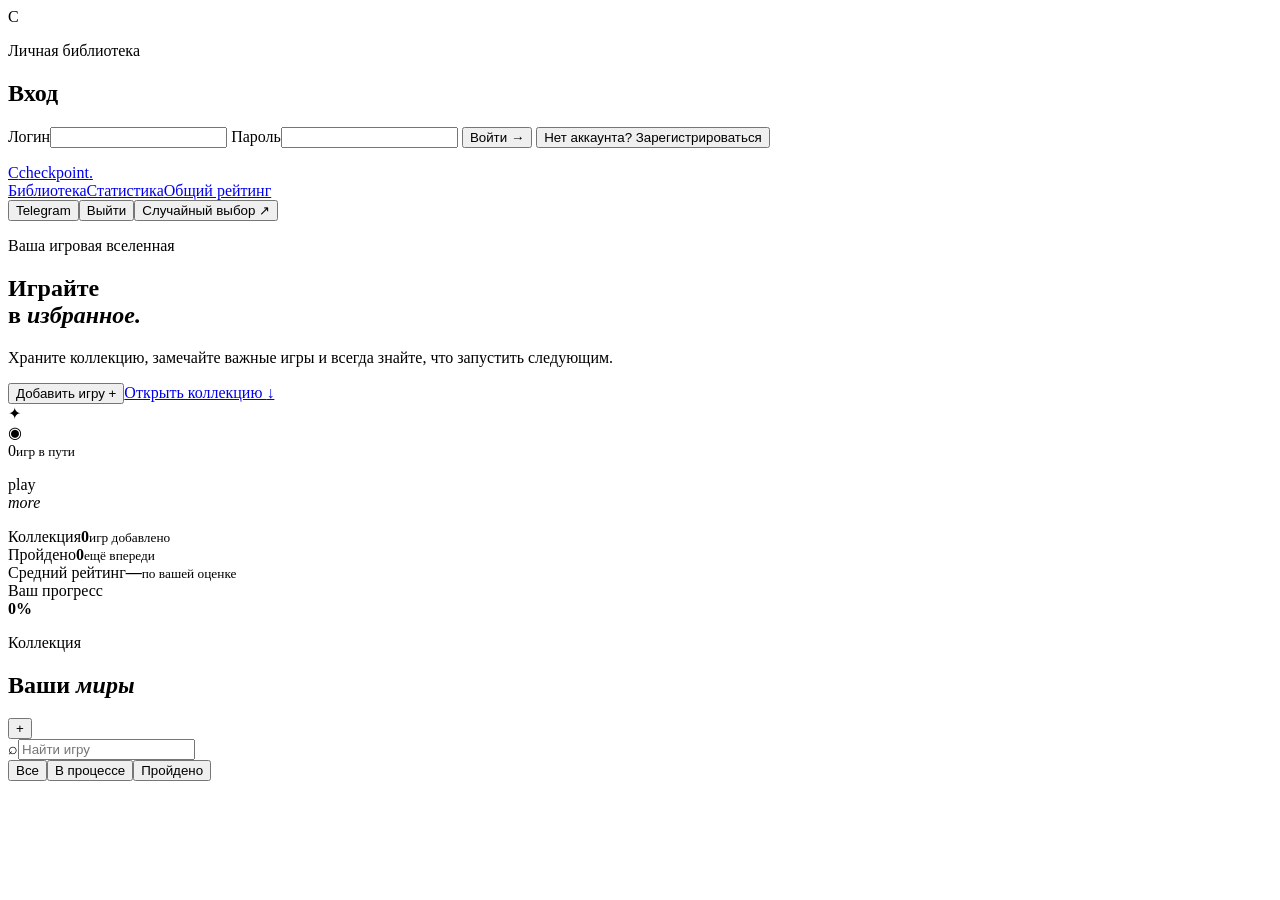
==== frontend/index.html @ 5f19a8c6 "Confirm Telegram linking with bot contact code" ====
<!doctype html>
<html lang="ru">
<head>
  <meta charset="UTF-8"><meta name="viewport" content="width=device-width,initial-scale=1"><meta name="theme-color" content="#080a18">
  <title>Checkpoint — игровая библиотека</title>
  <link rel="preconnect" href="https://fonts.googleapis.com"><link rel="preconnect" href="https://fonts.gstatic.com" crossorigin>
  <link href="https://fonts.googleapis.com/css2?family=Manrope:wght@400;500;600;700;800&family=Playfair+Display:ital,wght@0,600;0,700;1,600&display=swap" rel="stylesheet">
  <link rel="stylesheet" href="/assets/styles.css">
  <link rel="stylesheet" href="/assets/auth.css">
</head>
<body>
  <section class="auth-screen" id="authScreen">
    <form class="auth-card" id="authForm">
      <span class="brand-mark">C</span>
      <p class="eyebrow"><span></span> Личная библиотека</p>
      <h2 id="authTitle">Вход</h2>
      <label>Логин<input id="authUsername" required minlength="3" maxlength="50" autocomplete="username"></label>
      <label>Пароль<input id="authPassword" type="password" required minlength="8" maxlength="128" autocomplete="current-password"></label>
      <button class="primary-btn" id="authSubmit">Войти <span>→</span></button>
      <button class="auth-switch" type="button" id="authSwitch">Нет аккаунта? Зарегистрироваться</button>
      <p class="auth-error" id="authError" role="alert"></p>
    </form>
  </section>
  <div class="ambient ambient-one"></div><div class="ambient ambient-two"></div>
  <header class="topbar"><a class="brand" href="#top"><span class="brand-mark">C</span>checkpoint<span class="brand-dot">.</span></a><nav><a href="#library">Библиотека</a><a href="#insights">Статистика</a><a href="/ratings.html">Общий рейтинг</a></nav><span class="current-user" id="currentUser"></span><button class="ghost-btn" id="telegramButton">Telegram</button><button class="ghost-btn" id="logoutButton">Выйти</button><button class="ghost-btn" id="recommendButton">Случайный выбор <span>↗</span></button></header>
  <main id="top">
    <section class="hero">
      <div class="hero-copy"><p class="eyebrow"><span></span> Ваша игровая вселенная</p><h1>Играйте<br>в <em>избранное.</em></h1><p class="hero-text">Храните коллекцию, замечайте важные игры и всегда знайте, что запустить следующим.</p><div class="hero-actions"><button class="primary-btn" id="openCreate">Добавить игру <span>+</span></button><a class="text-link" href="#library">Открыть коллекцию <span>↓</span></a></div></div>
      <div class="hero-orbit" aria-hidden="true"><div class="orbit-ring"></div><div class="orb orb-one">✦</div><div class="orb orb-two">◉</div><div class="orb-core"><span id="heroCount">0</span><small>игр в пути</small></div><p class="orbit-label">play<br><i>more</i></p></div>
    </section>
    <section class="insights reveal" id="insights"><div class="stat"><span>Коллекция</span><strong id="totalCount">0</strong><small>игр добавлено</small></div><div class="stat"><span>Пройдено</span><strong id="completedCount">0</strong><small id="completionLabel">ещё впереди</small></div><div class="stat rating-stat"><span>Средний рейтинг</span><strong id="averageRating">—</strong><small>по вашей оценке</small></div><div class="progress-stat"><span>Ваш прогресс</span><div class="progress-track"><i id="progressBar"></i></div><strong id="progressValue">0%</strong></div></section>
    <section class="library" id="library"><div class="section-heading"><div><p class="eyebrow"><span></span> Коллекция</p><h2>Ваши <em>миры</em></h2></div><button class="icon-btn" id="openCreateAlt" aria-label="Добавить игру">+</button></div><div class="toolbar"><label class="search"><span>⌕</span><input id="searchInput" type="search" placeholder="Найти игру"></label><div class="filters" id="filters"><button class="filter active" data-filter="all">Все</button><button class="filter" data-filter="playing">В процессе</button><button class="filter" data-filter="completed">Пройдено</button></div></div><div class="games-grid" id="gamesGrid"></div><div class="empty-state" id="emptyState" hidden><div>✦</div><h3>Коллекция ждёт первую игру</h3><p>Добавьте ту самую игру, к которой хочется возвращаться.</p><button class="primary-btn" id="openEmpty">Добавить игру <span>+</span></button></div></section>
  </main>
  <dialog id="telegramDialog"><form id="telegramForm"><div class="modal-top"><div><p class="eyebrow"><span></span> Аккаунт</p><h2>Подключить Telegram</h2></div><button class="close-btn" type="button" id="closeTelegramDialog" aria-label="Закрыть">×</button></div><p class="telegram-copy">Откройте бота. Он попросит разрешить отправку вашего контакта, а затем пришлёт код в Telegram.</p><button class="primary-btn" type="button" id="telegramLinkButton">Открыть Telegram <span>→</span></button><label>Код из Telegram<input id="telegramCode" required inputmode="numeric" pattern="[0-9]{6}" maxlength="6" placeholder="000000"></label><p class="telegram-status" id="telegramStatus"></p><div class="modal-actions"><button type="button" class="cancel-btn" id="cancelTelegramDialog">Отмена</button><button class="primary-btn" id="telegramSubmit">Подтвердить код <span>→</span></button></div></form></dialog>
  <dialog id="gameDialog"><form id="gameForm" method="dialog"><div class="modal-top"><div><p class="eyebrow"><span></span> Новая запись</p><h2 id="dialogTitle">Добавить игру</h2></div><button class="close-btn" type="button" id="closeDialog" aria-label="Закрыть">×</button></div><input type="hidden" id="gameId"><div class="form-grid"><label>Название<input id="title" required minlength="1" maxlength="120" placeholder="Например, Clair Obscur"></label><label>Жанр<input id="genre" required maxlength="60" placeholder="RPG, Action, Indie..."></label><label>Год<input id="year" type="number" required min="1970" max="2026" value="2026"></label><label>Рейтинг <output id="ratingOutput">8.0</output><input id="rating" type="range" min="0" max="10" step="0.1" value="8"></label></div><label class="check"><input id="completed" type="checkbox"><span>Уже пройдена</span></label><div class="modal-actions"><button type="button" class="cancel-btn" id="cancelDialog">Отмена</button><button class="primary-btn" id="saveButton">Сохранить <span>→</span></button></div></form></dialog>
  <div class="toast" id="toast" role="status" aria-live="polite"></div><script src="/assets/app.js?v=20260917-telegram-code"></script>
</body></html>
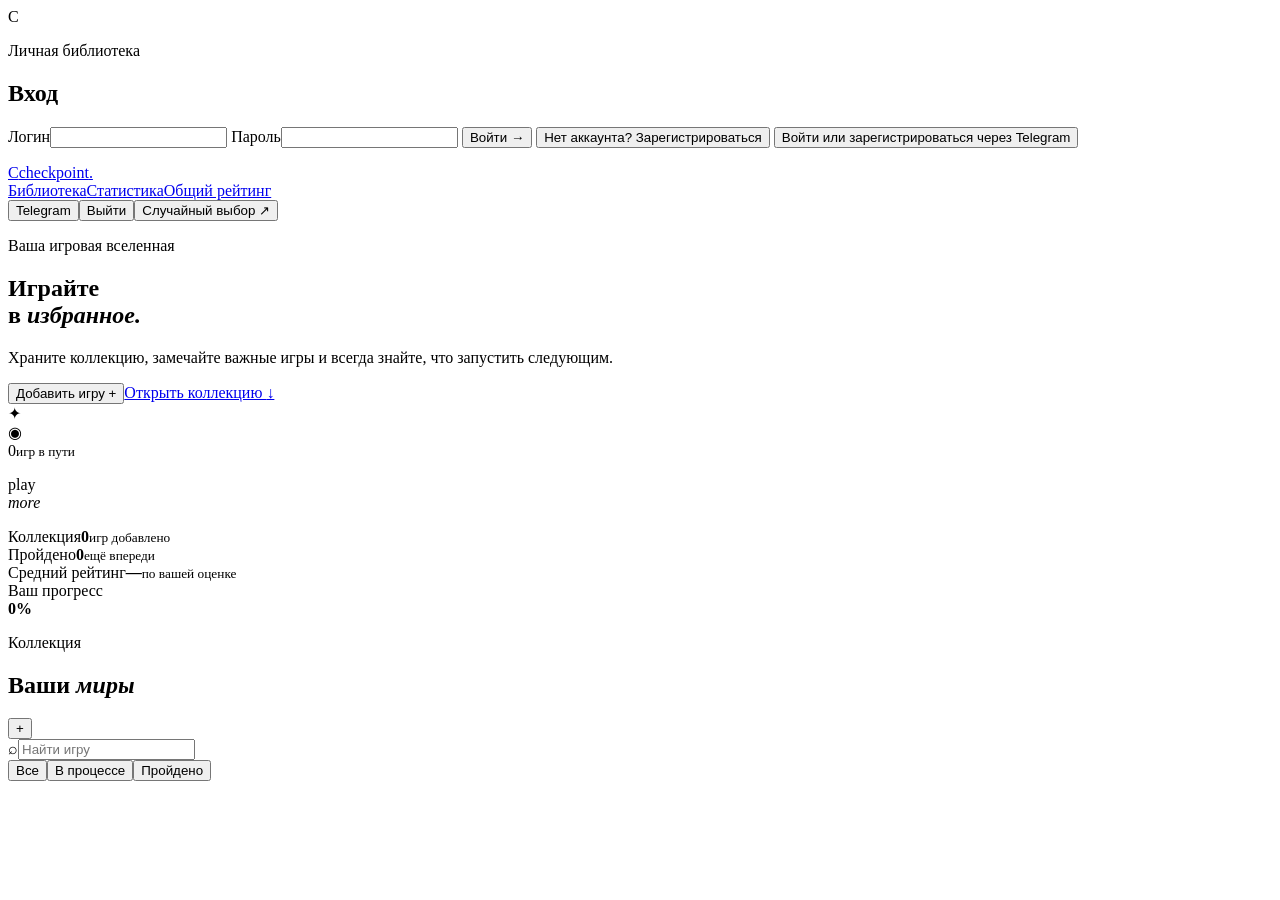
==== commit 977d802d: "Add Telegram sign-in and registration" ====
--- a/frontend/index.html
+++ b/frontend/index.html
@@ -18,6 +18,9 @@
       <label>Пароль<input id="authPassword" type="password" required minlength="8" maxlength="128" autocomplete="current-password"></label>
       <button class="primary-btn" id="authSubmit">Войти <span>→</span></button>
       <button class="auth-switch" type="button" id="authSwitch">Нет аккаунта? Зарегистрироваться</button>
+      <button class="auth-switch" type="button" id="telegramAuthButton">Войти или зарегистрироваться через Telegram</button>
+      <div id="telegramAuthFields" hidden><label>Код из Telegram<input id="telegramAuthCode" inputmode="numeric" pattern="[0-9]{6}" maxlength="6" placeholder="000000"></label><button class="primary-btn" type="button" id="telegramAuthConfirm">Подтвердить код <span>→</span></button></div>
+      <p class="auth-error" id="telegramAuthError" role="alert"></p>
       <p class="auth-error" id="authError" role="alert"></p>
     </form>
   </section>
@@ -33,5 +36,5 @@
   </main>
   <dialog id="telegramDialog"><form id="telegramForm"><div class="modal-top"><div><p class="eyebrow"><span></span> Аккаунт</p><h2>Подключить Telegram</h2></div><button class="close-btn" type="button" id="closeTelegramDialog" aria-label="Закрыть">×</button></div><p class="telegram-copy">Откройте бота. Он попросит разрешить отправку вашего контакта, а затем пришлёт код в Telegram.</p><button class="primary-btn" type="button" id="telegramLinkButton">Открыть Telegram <span>→</span></button><label>Код из Telegram<input id="telegramCode" required inputmode="numeric" pattern="[0-9]{6}" maxlength="6" placeholder="000000"></label><p class="telegram-status" id="telegramStatus"></p><div class="modal-actions"><button type="button" class="cancel-btn" id="cancelTelegramDialog">Отмена</button><button class="primary-btn" id="telegramSubmit">Подтвердить код <span>→</span></button></div></form></dialog>
   <dialog id="gameDialog"><form id="gameForm" method="dialog"><div class="modal-top"><div><p class="eyebrow"><span></span> Новая запись</p><h2 id="dialogTitle">Добавить игру</h2></div><button class="close-btn" type="button" id="closeDialog" aria-label="Закрыть">×</button></div><input type="hidden" id="gameId"><div class="form-grid"><label>Название<input id="title" required minlength="1" maxlength="120" placeholder="Например, Clair Obscur"></label><label>Жанр<input id="genre" required maxlength="60" placeholder="RPG, Action, Indie..."></label><label>Год<input id="year" type="number" required min="1970" max="2026" value="2026"></label><label>Рейтинг <output id="ratingOutput">8.0</output><input id="rating" type="range" min="0" max="10" step="0.1" value="8"></label></div><label class="check"><input id="completed" type="checkbox"><span>Уже пройдена</span></label><div class="modal-actions"><button type="button" class="cancel-btn" id="cancelDialog">Отмена</button><button class="primary-btn" id="saveButton">Сохранить <span>→</span></button></div></form></dialog>
-  <div class="toast" id="toast" role="status" aria-live="polite"></div><script src="/assets/app.js?v=20260917-telegram-code"></script>
+  <div class="toast" id="toast" role="status" aria-live="polite"></div><script src="/assets/app.js?v=20260917-telegram-auth"></script>
 </body></html>
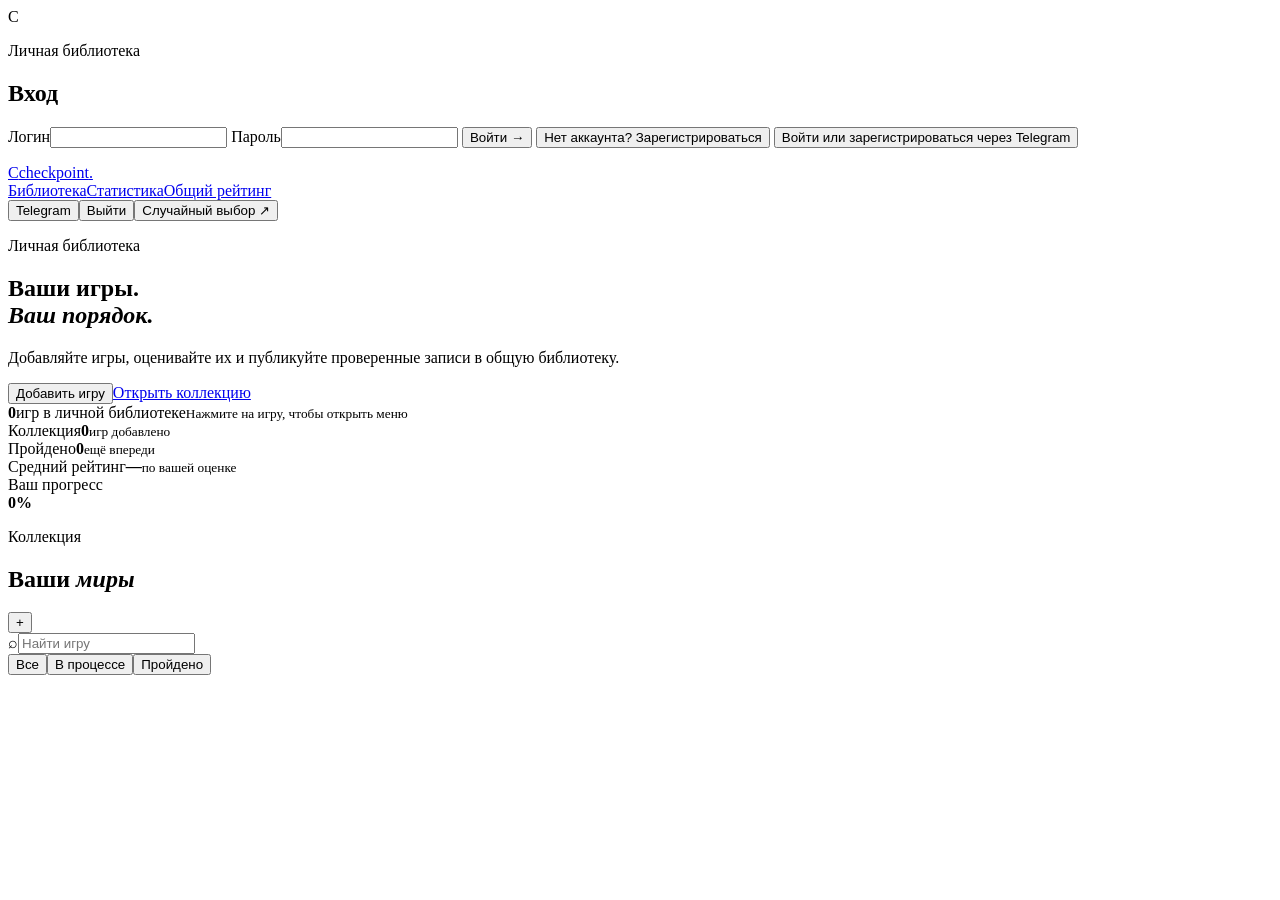
==== commit dc521efc: "Add strict game details and publishing flow" ====
--- a/frontend/index.html
+++ b/frontend/index.html
@@ -3,8 +3,6 @@
 <head>
   <meta charset="UTF-8"><meta name="viewport" content="width=device-width,initial-scale=1"><meta name="theme-color" content="#080a18">
   <title>Checkpoint — игровая библиотека</title>
-  <link rel="preconnect" href="https://fonts.googleapis.com"><link rel="preconnect" href="https://fonts.gstatic.com" crossorigin>
-  <link href="https://fonts.googleapis.com/css2?family=Manrope:wght@400;500;600;700;800&family=Playfair+Display:ital,wght@0,600;0,700;1,600&display=swap" rel="stylesheet">
   <link rel="stylesheet" href="/assets/styles.css">
   <link rel="stylesheet" href="/assets/auth.css">
 </head>
@@ -24,17 +22,15 @@
       <p class="auth-error" id="authError" role="alert"></p>
     </form>
   </section>
-  <div class="ambient ambient-one"></div><div class="ambient ambient-two"></div>
   <header class="topbar"><a class="brand" href="#top"><span class="brand-mark">C</span>checkpoint<span class="brand-dot">.</span></a><nav><a href="#library">Библиотека</a><a href="#insights">Статистика</a><a href="/ratings.html">Общий рейтинг</a></nav><span class="current-user" id="currentUser"></span><button class="ghost-btn" id="telegramButton">Telegram</button><button class="ghost-btn" id="logoutButton">Выйти</button><button class="ghost-btn" id="recommendButton">Случайный выбор <span>↗</span></button></header>
   <main id="top">
-    <section class="hero">
-      <div class="hero-copy"><p class="eyebrow"><span></span> Ваша игровая вселенная</p><h1>Играйте<br>в <em>избранное.</em></h1><p class="hero-text">Храните коллекцию, замечайте важные игры и всегда знайте, что запустить следующим.</p><div class="hero-actions"><button class="primary-btn" id="openCreate">Добавить игру <span>+</span></button><a class="text-link" href="#library">Открыть коллекцию <span>↓</span></a></div></div>
-      <div class="hero-orbit" aria-hidden="true"><div class="orbit-ring"></div><div class="orb orb-one">✦</div><div class="orb orb-two">◉</div><div class="orb-core"><span id="heroCount">0</span><small>игр в пути</small></div><p class="orbit-label">play<br><i>more</i></p></div>
-    </section>
+    <section class="hero"><div class="hero-copy"><p class="eyebrow">Личная библиотека</p><h1>Ваши игры.<br><em>Ваш порядок.</em></h1><p class="hero-text">Добавляйте игры, оценивайте их и публикуйте проверенные записи в общую библиотеку.</p><div class="hero-actions"><button class="primary-btn" id="openCreate">Добавить игру</button><a class="text-link" href="#library">Открыть коллекцию</a></div></div><div class="hero-summary"><strong id="heroCount">0</strong><span>игр в личной библиотеке</span><small>Нажмите на игру, чтобы открыть меню</small></div></section>
     <section class="insights reveal" id="insights"><div class="stat"><span>Коллекция</span><strong id="totalCount">0</strong><small>игр добавлено</small></div><div class="stat"><span>Пройдено</span><strong id="completedCount">0</strong><small id="completionLabel">ещё впереди</small></div><div class="stat rating-stat"><span>Средний рейтинг</span><strong id="averageRating">—</strong><small>по вашей оценке</small></div><div class="progress-stat"><span>Ваш прогресс</span><div class="progress-track"><i id="progressBar"></i></div><strong id="progressValue">0%</strong></div></section>
     <section class="library" id="library"><div class="section-heading"><div><p class="eyebrow"><span></span> Коллекция</p><h2>Ваши <em>миры</em></h2></div><button class="icon-btn" id="openCreateAlt" aria-label="Добавить игру">+</button></div><div class="toolbar"><label class="search"><span>⌕</span><input id="searchInput" type="search" placeholder="Найти игру"></label><div class="filters" id="filters"><button class="filter active" data-filter="all">Все</button><button class="filter" data-filter="playing">В процессе</button><button class="filter" data-filter="completed">Пройдено</button></div></div><div class="games-grid" id="gamesGrid"></div><div class="empty-state" id="emptyState" hidden><div>✦</div><h3>Коллекция ждёт первую игру</h3><p>Добавьте ту самую игру, к которой хочется возвращаться.</p><button class="primary-btn" id="openEmpty">Добавить игру <span>+</span></button></div></section>
   </main>
   <dialog id="telegramDialog"><form id="telegramForm"><div class="modal-top"><div><p class="eyebrow"><span></span> Аккаунт</p><h2>Подключить Telegram</h2></div><button class="close-btn" type="button" id="closeTelegramDialog" aria-label="Закрыть">×</button></div><p class="telegram-copy">Откройте бота. Он попросит разрешить отправку вашего контакта, а затем пришлёт код в Telegram.</p><button class="primary-btn" type="button" id="telegramLinkButton">Открыть Telegram <span>→</span></button><label>Код из Telegram<input id="telegramCode" required inputmode="numeric" pattern="[0-9]{6}" maxlength="6" placeholder="000000"></label><p class="telegram-status" id="telegramStatus"></p><div class="modal-actions"><button type="button" class="cancel-btn" id="cancelTelegramDialog">Отмена</button><button class="primary-btn" id="telegramSubmit">Подтвердить код <span>→</span></button></div></form></dialog>
+  <dialog id="gameDetailsDialog"><div class="details-dialog"><div class="modal-top"><div><p class="eyebrow">Личная библиотека</p><h2 id="detailTitle"></h2></div><button class="close-btn" type="button" id="closeDetailsDialog" aria-label="Закрыть">×</button></div><dl class="game-details"><div><dt>Жанр</dt><dd id="detailGenre"></dd></div><div><dt>Год</dt><dd id="detailYear"></dd></div><div><dt>Ваша оценка</dt><dd id="detailRating"></dd></div><div><dt>Статус</dt><dd id="detailCompleted"></dd></div></dl><p class="details-hint">Перед публикацией название будет автоматически проверено по внешнему каталогу игр.</p><button class="publish-btn" type="button" id="detailPublishButton">Опубликовать в общую библиотеку</button><div class="details-actions"><button class="secondary-btn" type="button" id="detailToggleButton"></button><button class="secondary-btn" type="button" id="detailEditButton">Редактировать</button><button class="danger-btn" type="button" id="detailDeleteButton">Удалить</button></div></div></dialog>
+  <dialog id="publishDialog"><form id="publishForm"><div class="modal-top"><div><p class="eyebrow">Общая библиотека</p><h2>Проверка игры</h2></div><button class="close-btn" type="button" id="closePublishDialog" aria-label="Закрыть">×</button></div><p class="telegram-copy" id="publishGameTitle"></p><label>Найдена в каталоге<select id="publishCandidate" required disabled></select></label><label>Ваш отзыв <textarea id="publishReview" maxlength="3000" placeholder="Что вы думаете об этой игре?"></textarea></label><p class="telegram-status" id="publishStatus"></p><div class="modal-actions"><button type="button" class="cancel-btn" id="cancelPublishDialog">Отмена</button><button class="primary-btn" id="publishSubmit" disabled>Опубликовать</button></div></form></dialog>
   <dialog id="gameDialog"><form id="gameForm" method="dialog"><div class="modal-top"><div><p class="eyebrow"><span></span> Новая запись</p><h2 id="dialogTitle">Добавить игру</h2></div><button class="close-btn" type="button" id="closeDialog" aria-label="Закрыть">×</button></div><input type="hidden" id="gameId"><div class="form-grid"><label>Название<input id="title" required minlength="1" maxlength="120" placeholder="Например, Clair Obscur"></label><label>Жанр<input id="genre" required maxlength="60" placeholder="RPG, Action, Indie..."></label><label>Год<input id="year" type="number" required min="1970" max="2026" value="2026"></label><label>Рейтинг <output id="ratingOutput">8.0</output><input id="rating" type="range" min="0" max="10" step="0.1" value="8"></label></div><label class="check"><input id="completed" type="checkbox"><span>Уже пройдена</span></label><div class="modal-actions"><button type="button" class="cancel-btn" id="cancelDialog">Отмена</button><button class="primary-btn" id="saveButton">Сохранить <span>→</span></button></div></form></dialog>
-  <div class="toast" id="toast" role="status" aria-live="polite"></div><script src="/assets/app.js?v=20260917-telegram-auth"></script>
+  <div class="toast" id="toast" role="status" aria-live="polite"></div><script src="/assets/app.js?v=20260920-details"></script>
 </body></html>
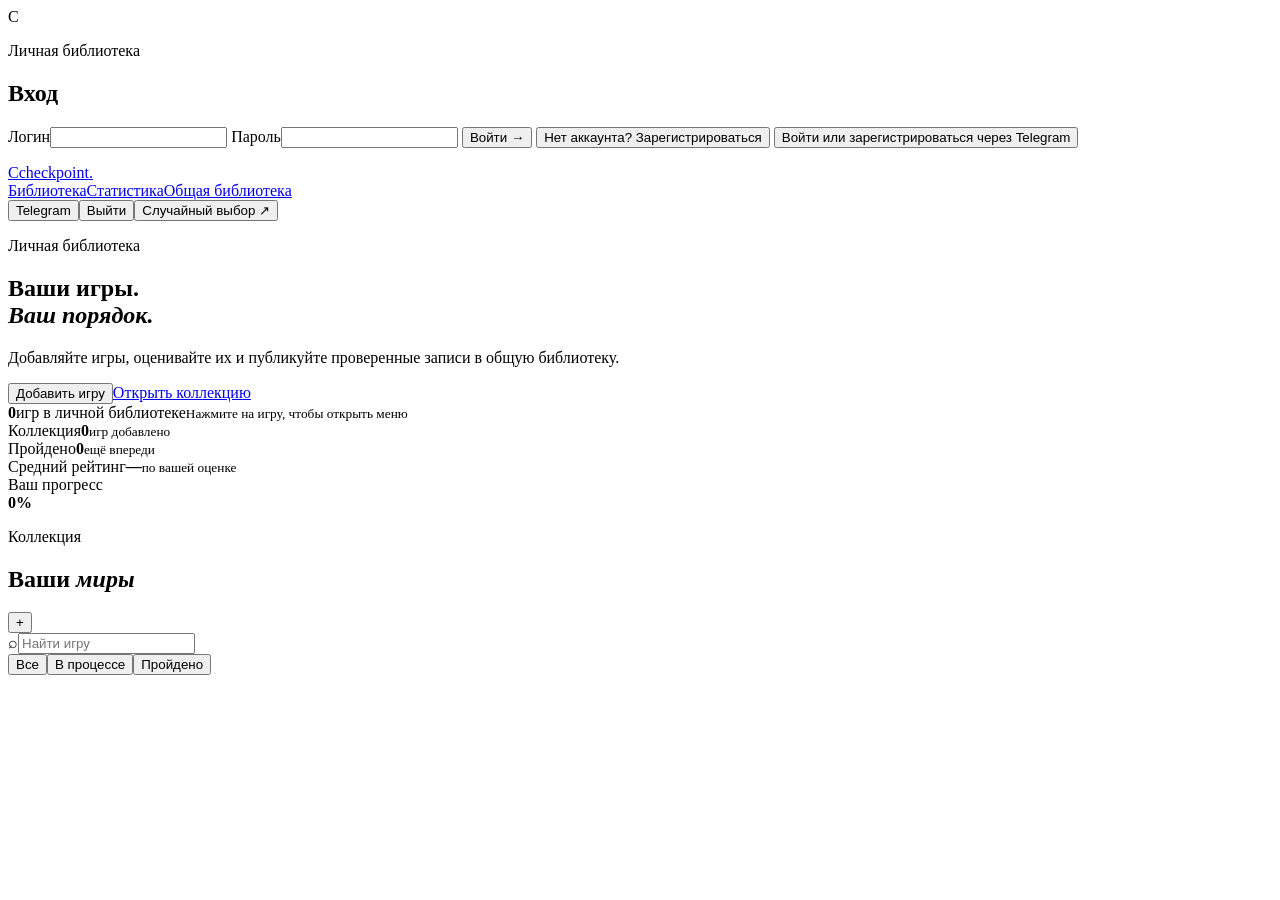
==== commit fb18f4d3: "Build deduplicated community game library" ====
--- a/frontend/index.html
+++ b/frontend/index.html
@@ -22,7 +22,7 @@
       <p class="auth-error" id="authError" role="alert"></p>
     </form>
   </section>
-  <header class="topbar"><a class="brand" href="#top"><span class="brand-mark">C</span>checkpoint<span class="brand-dot">.</span></a><nav><a href="#library">Библиотека</a><a href="#insights">Статистика</a><a href="/ratings.html">Общий рейтинг</a></nav><span class="current-user" id="currentUser"></span><button class="ghost-btn" id="telegramButton">Telegram</button><button class="ghost-btn" id="logoutButton">Выйти</button><button class="ghost-btn" id="recommendButton">Случайный выбор <span>↗</span></button></header>
+  <header class="topbar"><a class="brand" href="#top"><span class="brand-mark">C</span>checkpoint<span class="brand-dot">.</span></a><nav><a href="#library">Библиотека</a><a href="#insights">Статистика</a><a href="/ratings.html">Общая библиотека</a></nav><span class="current-user" id="currentUser"></span><button class="ghost-btn" id="telegramButton">Telegram</button><button class="ghost-btn" id="logoutButton">Выйти</button><button class="ghost-btn" id="recommendButton">Случайный выбор <span>↗</span></button></header>
   <main id="top">
     <section class="hero"><div class="hero-copy"><p class="eyebrow">Личная библиотека</p><h1>Ваши игры.<br><em>Ваш порядок.</em></h1><p class="hero-text">Добавляйте игры, оценивайте их и публикуйте проверенные записи в общую библиотеку.</p><div class="hero-actions"><button class="primary-btn" id="openCreate">Добавить игру</button><a class="text-link" href="#library">Открыть коллекцию</a></div></div><div class="hero-summary"><strong id="heroCount">0</strong><span>игр в личной библиотеке</span><small>Нажмите на игру, чтобы открыть меню</small></div></section>
     <section class="insights reveal" id="insights"><div class="stat"><span>Коллекция</span><strong id="totalCount">0</strong><small>игр добавлено</small></div><div class="stat"><span>Пройдено</span><strong id="completedCount">0</strong><small id="completionLabel">ещё впереди</small></div><div class="stat rating-stat"><span>Средний рейтинг</span><strong id="averageRating">—</strong><small>по вашей оценке</small></div><div class="progress-stat"><span>Ваш прогресс</span><div class="progress-track"><i id="progressBar"></i></div><strong id="progressValue">0%</strong></div></section>
@@ -30,7 +30,7 @@
   </main>
   <dialog id="telegramDialog"><form id="telegramForm"><div class="modal-top"><div><p class="eyebrow"><span></span> Аккаунт</p><h2>Подключить Telegram</h2></div><button class="close-btn" type="button" id="closeTelegramDialog" aria-label="Закрыть">×</button></div><p class="telegram-copy">Откройте бота. Он попросит разрешить отправку вашего контакта, а затем пришлёт код в Telegram.</p><button class="primary-btn" type="button" id="telegramLinkButton">Открыть Telegram <span>→</span></button><label>Код из Telegram<input id="telegramCode" required inputmode="numeric" pattern="[0-9]{6}" maxlength="6" placeholder="000000"></label><p class="telegram-status" id="telegramStatus"></p><div class="modal-actions"><button type="button" class="cancel-btn" id="cancelTelegramDialog">Отмена</button><button class="primary-btn" id="telegramSubmit">Подтвердить код <span>→</span></button></div></form></dialog>
   <dialog id="gameDetailsDialog"><div class="details-dialog"><div class="modal-top"><div><p class="eyebrow">Личная библиотека</p><h2 id="detailTitle"></h2></div><button class="close-btn" type="button" id="closeDetailsDialog" aria-label="Закрыть">×</button></div><dl class="game-details"><div><dt>Жанр</dt><dd id="detailGenre"></dd></div><div><dt>Год</dt><dd id="detailYear"></dd></div><div><dt>Ваша оценка</dt><dd id="detailRating"></dd></div><div><dt>Статус</dt><dd id="detailCompleted"></dd></div></dl><p class="details-hint">Перед публикацией название будет автоматически проверено по внешнему каталогу игр.</p><button class="publish-btn" type="button" id="detailPublishButton">Опубликовать в общую библиотеку</button><div class="details-actions"><button class="secondary-btn" type="button" id="detailToggleButton"></button><button class="secondary-btn" type="button" id="detailEditButton">Редактировать</button><button class="danger-btn" type="button" id="detailDeleteButton">Удалить</button></div></div></dialog>
-  <dialog id="publishDialog"><form id="publishForm"><div class="modal-top"><div><p class="eyebrow">Общая библиотека</p><h2>Проверка игры</h2></div><button class="close-btn" type="button" id="closePublishDialog" aria-label="Закрыть">×</button></div><p class="telegram-copy" id="publishGameTitle"></p><label>Найдена в каталоге<select id="publishCandidate" required disabled></select></label><label>Ваш отзыв <textarea id="publishReview" maxlength="3000" placeholder="Что вы думаете об этой игре?"></textarea></label><p class="telegram-status" id="publishStatus"></p><div class="modal-actions"><button type="button" class="cancel-btn" id="cancelPublishDialog">Отмена</button><button class="primary-btn" id="publishSubmit" disabled>Опубликовать</button></div></form></dialog>
+  <dialog id="publishDialog"><form id="publishForm"><div class="modal-top"><div><p class="eyebrow">Общая библиотека</p><h2>Опубликовать игру</h2></div><button class="close-btn" type="button" id="closePublishDialog" aria-label="Закрыть">×</button></div><p class="telegram-copy" id="publishGameTitle"></p><p class="telegram-copy">Перед публикацией система обязательно проверит, существует ли игра в общем каталоге.</p><label>Ваш отзыв <span class="optional">необязательно</span><textarea id="publishReview" maxlength="3000" placeholder="Что вы думаете об этой игре?"></textarea></label><p class="telegram-status" id="publishStatus"></p><div class="modal-actions"><button type="button" class="cancel-btn" id="cancelPublishDialog">Отмена</button><button class="primary-btn" id="publishSubmit">Опубликовать</button></div></form></dialog>
   <dialog id="gameDialog"><form id="gameForm" method="dialog"><div class="modal-top"><div><p class="eyebrow"><span></span> Новая запись</p><h2 id="dialogTitle">Добавить игру</h2></div><button class="close-btn" type="button" id="closeDialog" aria-label="Закрыть">×</button></div><input type="hidden" id="gameId"><div class="form-grid"><label>Название<input id="title" required minlength="1" maxlength="120" placeholder="Например, Clair Obscur"></label><label>Жанр<input id="genre" required maxlength="60" placeholder="RPG, Action, Indie..."></label><label>Год<input id="year" type="number" required min="1970" max="2026" value="2026"></label><label>Рейтинг <output id="ratingOutput">8.0</output><input id="rating" type="range" min="0" max="10" step="0.1" value="8"></label></div><label class="check"><input id="completed" type="checkbox"><span>Уже пройдена</span></label><div class="modal-actions"><button type="button" class="cancel-btn" id="cancelDialog">Отмена</button><button class="primary-btn" id="saveButton">Сохранить <span>→</span></button></div></form></dialog>
-  <div class="toast" id="toast" role="status" aria-live="polite"></div><script src="/assets/app.js?v=20260920-details"></script>
+  <div class="toast" id="toast" role="status" aria-live="polite"></div><script src="/assets/app.js?v=20260920-final-check"></script>
 </body></html>
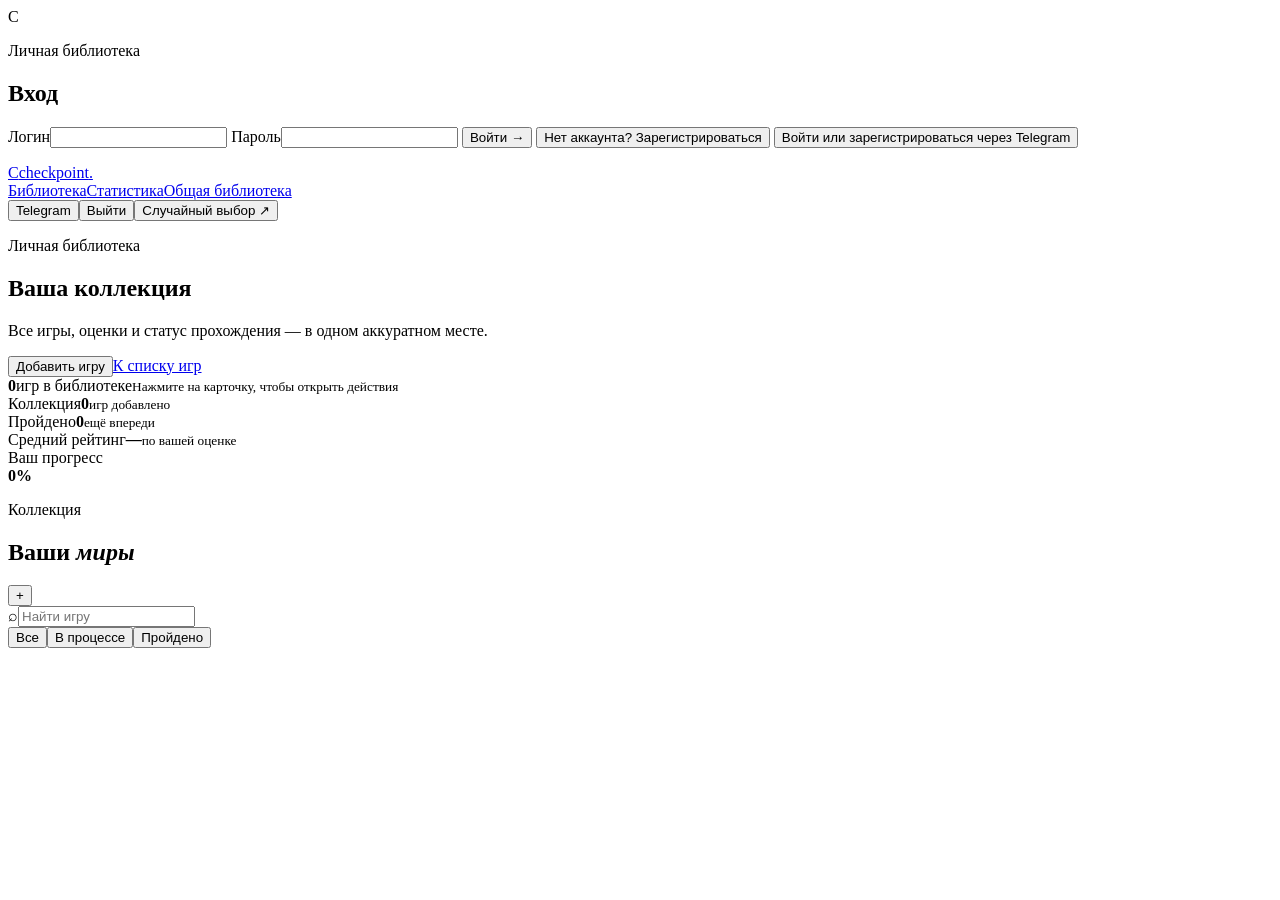
==== commit ada28543: "Refine library interface layout" ====
--- a/frontend/index.html
+++ b/frontend/index.html
@@ -1,7 +1,7 @@
 <!doctype html>
 <html lang="ru">
 <head>
-  <meta charset="UTF-8"><meta name="viewport" content="width=device-width,initial-scale=1"><meta name="theme-color" content="#080a18">
+  <meta charset="UTF-8"><meta name="viewport" content="width=device-width,initial-scale=1"><meta name="theme-color" content="#f4f6fb">
   <title>Checkpoint — игровая библиотека</title>
   <link rel="stylesheet" href="/assets/styles.css">
   <link rel="stylesheet" href="/assets/auth.css">
@@ -24,7 +24,7 @@
   </section>
   <header class="topbar"><a class="brand" href="#top"><span class="brand-mark">C</span>checkpoint<span class="brand-dot">.</span></a><nav><a href="#library">Библиотека</a><a href="#insights">Статистика</a><a href="/ratings.html">Общая библиотека</a></nav><span class="current-user" id="currentUser"></span><button class="ghost-btn" id="telegramButton">Telegram</button><button class="ghost-btn" id="logoutButton">Выйти</button><button class="ghost-btn" id="recommendButton">Случайный выбор <span>↗</span></button></header>
   <main id="top">
-    <section class="hero"><div class="hero-copy"><p class="eyebrow">Личная библиотека</p><h1>Ваши игры.<br><em>Ваш порядок.</em></h1><p class="hero-text">Добавляйте игры, оценивайте их и публикуйте проверенные записи в общую библиотеку.</p><div class="hero-actions"><button class="primary-btn" id="openCreate">Добавить игру</button><a class="text-link" href="#library">Открыть коллекцию</a></div></div><div class="hero-summary"><strong id="heroCount">0</strong><span>игр в личной библиотеке</span><small>Нажмите на игру, чтобы открыть меню</small></div></section>
+    <section class="hero"><div class="hero-copy"><p class="eyebrow">Личная библиотека</p><h1>Ваша коллекция</h1><p class="hero-text">Все игры, оценки и статус прохождения — в одном аккуратном месте.</p><div class="hero-actions"><button class="primary-btn" id="openCreate">Добавить игру</button><a class="text-link" href="#library">К списку игр</a></div></div><div class="hero-summary"><strong id="heroCount">0</strong><span>игр в библиотеке</span><small>Нажмите на карточку, чтобы открыть действия</small></div></section>
     <section class="insights reveal" id="insights"><div class="stat"><span>Коллекция</span><strong id="totalCount">0</strong><small>игр добавлено</small></div><div class="stat"><span>Пройдено</span><strong id="completedCount">0</strong><small id="completionLabel">ещё впереди</small></div><div class="stat rating-stat"><span>Средний рейтинг</span><strong id="averageRating">—</strong><small>по вашей оценке</small></div><div class="progress-stat"><span>Ваш прогресс</span><div class="progress-track"><i id="progressBar"></i></div><strong id="progressValue">0%</strong></div></section>
     <section class="library" id="library"><div class="section-heading"><div><p class="eyebrow"><span></span> Коллекция</p><h2>Ваши <em>миры</em></h2></div><button class="icon-btn" id="openCreateAlt" aria-label="Добавить игру">+</button></div><div class="toolbar"><label class="search"><span>⌕</span><input id="searchInput" type="search" placeholder="Найти игру"></label><div class="filters" id="filters"><button class="filter active" data-filter="all">Все</button><button class="filter" data-filter="playing">В процессе</button><button class="filter" data-filter="completed">Пройдено</button></div></div><div class="games-grid" id="gamesGrid"></div><div class="empty-state" id="emptyState" hidden><div>✦</div><h3>Коллекция ждёт первую игру</h3><p>Добавьте ту самую игру, к которой хочется возвращаться.</p><button class="primary-btn" id="openEmpty">Добавить игру <span>+</span></button></div></section>
   </main>
@@ -32,5 +32,5 @@
   <dialog id="gameDetailsDialog"><div class="details-dialog"><div class="modal-top"><div><p class="eyebrow">Личная библиотека</p><h2 id="detailTitle"></h2></div><button class="close-btn" type="button" id="closeDetailsDialog" aria-label="Закрыть">×</button></div><dl class="game-details"><div><dt>Жанр</dt><dd id="detailGenre"></dd></div><div><dt>Год</dt><dd id="detailYear"></dd></div><div><dt>Ваша оценка</dt><dd id="detailRating"></dd></div><div><dt>Статус</dt><dd id="detailCompleted"></dd></div></dl><p class="details-hint">Перед публикацией название будет автоматически проверено по внешнему каталогу игр.</p><button class="publish-btn" type="button" id="detailPublishButton">Опубликовать в общую библиотеку</button><div class="details-actions"><button class="secondary-btn" type="button" id="detailToggleButton"></button><button class="secondary-btn" type="button" id="detailEditButton">Редактировать</button><button class="danger-btn" type="button" id="detailDeleteButton">Удалить</button></div></div></dialog>
   <dialog id="publishDialog"><form id="publishForm"><div class="modal-top"><div><p class="eyebrow">Общая библиотека</p><h2>Опубликовать игру</h2></div><button class="close-btn" type="button" id="closePublishDialog" aria-label="Закрыть">×</button></div><p class="telegram-copy" id="publishGameTitle"></p><p class="telegram-copy">Перед публикацией система обязательно проверит, существует ли игра в общем каталоге.</p><label>Ваш отзыв <span class="optional">необязательно</span><textarea id="publishReview" maxlength="3000" placeholder="Что вы думаете об этой игре?"></textarea></label><p class="telegram-status" id="publishStatus"></p><div class="modal-actions"><button type="button" class="cancel-btn" id="cancelPublishDialog">Отмена</button><button class="primary-btn" id="publishSubmit">Опубликовать</button></div></form></dialog>
   <dialog id="gameDialog"><form id="gameForm" method="dialog"><div class="modal-top"><div><p class="eyebrow"><span></span> Новая запись</p><h2 id="dialogTitle">Добавить игру</h2></div><button class="close-btn" type="button" id="closeDialog" aria-label="Закрыть">×</button></div><input type="hidden" id="gameId"><div class="form-grid"><label>Название<input id="title" required minlength="1" maxlength="120" placeholder="Например, Clair Obscur"></label><label>Жанр<input id="genre" required maxlength="60" placeholder="RPG, Action, Indie..."></label><label>Год<input id="year" type="number" required min="1970" max="2026" value="2026"></label><label>Рейтинг <output id="ratingOutput">8.0</output><input id="rating" type="range" min="0" max="10" step="0.1" value="8"></label></div><label class="check"><input id="completed" type="checkbox"><span>Уже пройдена</span></label><div class="modal-actions"><button type="button" class="cancel-btn" id="cancelDialog">Отмена</button><button class="primary-btn" id="saveButton">Сохранить <span>→</span></button></div></form></dialog>
-  <div class="toast" id="toast" role="status" aria-live="polite"></div><script src="/assets/app.js?v=20260920-final-check"></script>
+  <div class="toast" id="toast" role="status" aria-live="polite"></div><script src="/assets/app.js?v=20260920-ui"></script>
 </body></html>
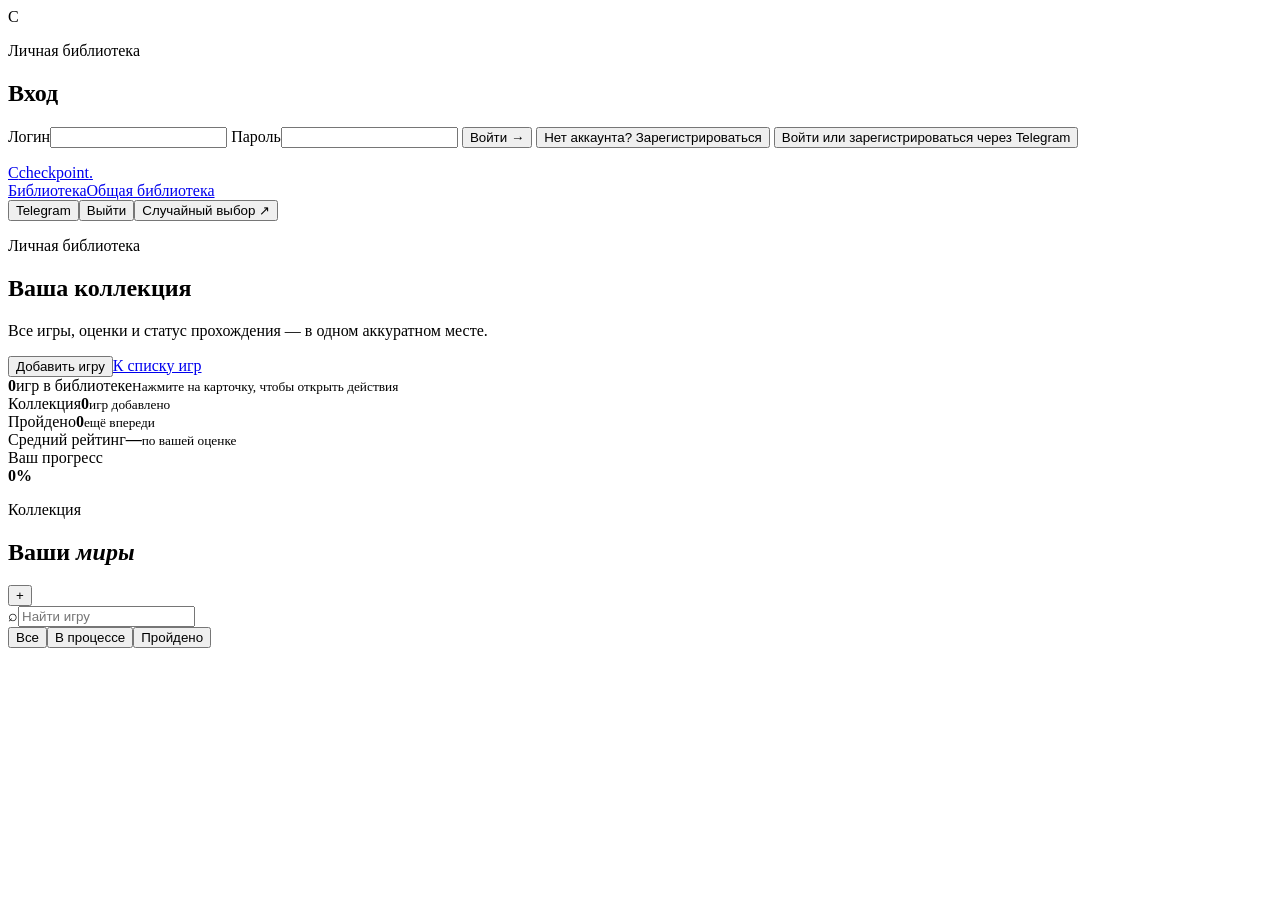
==== commit c2e3fd50: "Remove statistics navigation link" ====
--- a/frontend/index.html
+++ b/frontend/index.html
@@ -22,7 +22,7 @@
       <p class="auth-error" id="authError" role="alert"></p>
     </form>
   </section>
-  <header class="topbar"><a class="brand" href="#top"><span class="brand-mark">C</span>checkpoint<span class="brand-dot">.</span></a><nav><a href="#library">Библиотека</a><a href="#insights">Статистика</a><a href="/ratings.html">Общая библиотека</a></nav><span class="current-user" id="currentUser"></span><button class="ghost-btn" id="telegramButton">Telegram</button><button class="ghost-btn" id="logoutButton">Выйти</button><button class="ghost-btn" id="recommendButton">Случайный выбор <span>↗</span></button></header>
+  <header class="topbar"><a class="brand" href="#top"><span class="brand-mark">C</span>checkpoint<span class="brand-dot">.</span></a><nav><a href="#library">Библиотека</a><a href="/ratings.html">Общая библиотека</a></nav><span class="current-user" id="currentUser"></span><button class="ghost-btn" id="telegramButton">Telegram</button><button class="ghost-btn" id="logoutButton">Выйти</button><button class="ghost-btn" id="recommendButton">Случайный выбор <span>↗</span></button></header>
   <main id="top">
     <section class="hero"><div class="hero-copy"><p class="eyebrow">Личная библиотека</p><h1>Ваша коллекция</h1><p class="hero-text">Все игры, оценки и статус прохождения — в одном аккуратном месте.</p><div class="hero-actions"><button class="primary-btn" id="openCreate">Добавить игру</button><a class="text-link" href="#library">К списку игр</a></div></div><div class="hero-summary"><strong id="heroCount">0</strong><span>игр в библиотеке</span><small>Нажмите на карточку, чтобы открыть действия</small></div></section>
     <section class="insights reveal" id="insights"><div class="stat"><span>Коллекция</span><strong id="totalCount">0</strong><small>игр добавлено</small></div><div class="stat"><span>Пройдено</span><strong id="completedCount">0</strong><small id="completionLabel">ещё впереди</small></div><div class="stat rating-stat"><span>Средний рейтинг</span><strong id="averageRating">—</strong><small>по вашей оценке</small></div><div class="progress-stat"><span>Ваш прогресс</span><div class="progress-track"><i id="progressBar"></i></div><strong id="progressValue">0%</strong></div></section>
